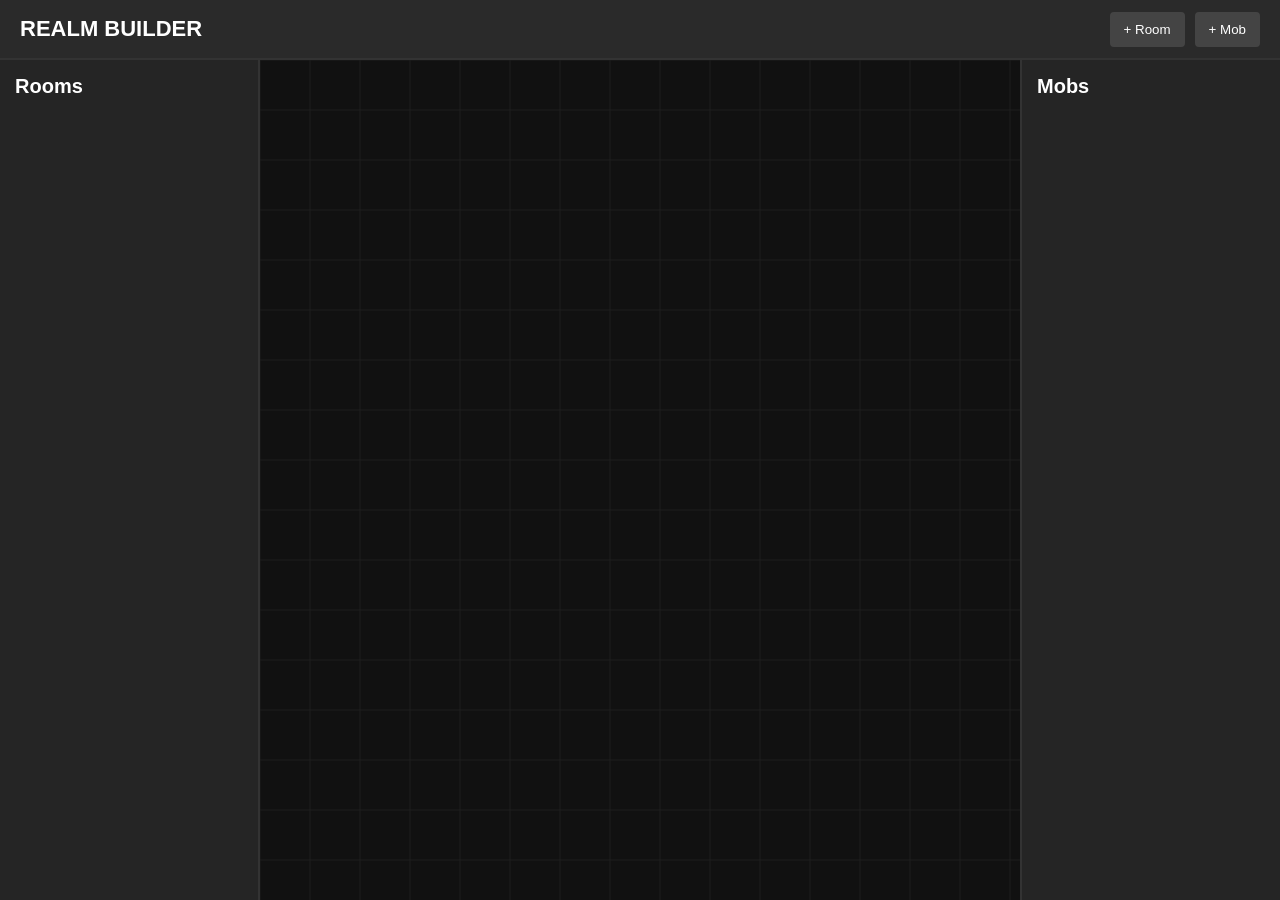
==== builder v4/static/index.html @ 51444fb3 "Builder professionale: layout definitivo, modal editor, sidebar rooms/mobs separate e region color s" ====
<!DOCTYPE html>
<html lang="it">

<head>

    <meta charset="UTF-8">

    <meta name="viewport"
          content="width=device-width, initial-scale=1.0">

    <title>Realm Builder</title>

    <link rel="stylesheet"
          href="style.css">

</head>

<body>

    <!-- ===================================== -->
    <!-- TOPBAR -->
    <!-- ===================================== -->

    <header id="topbar">

        <div class="logo">

            REALM BUILDER

        </div>

        <div class="toolbar">

            <button onclick="newRoom()">
                + Room
            </button>

            <button onclick="newMob()">
                + Mob
            </button>

        </div>

    </header>


    <!-- ===================================== -->
    <!-- MAIN LAYOUT -->
    <!-- ===================================== -->

    <div id="layout">


        <!-- ===================================== -->
        <!-- LEFT SIDEBAR -->
        <!-- ===================================== -->

        <aside id="leftSidebar">

            <div class="sidebarHeader">

                Rooms

            </div>

            <div id="rooms"></div>

        </aside>



        <!-- ===================================== -->
        <!-- WORKSPACE -->
        <!-- ===================================== -->

        <main id="workspace">

            <canvas id="mapCanvas"></canvas>

        </main>



        <!-- ===================================== -->
        <!-- RIGHT SIDEBAR -->
        <!-- ===================================== -->

        <aside id="rightSidebar">

            <div class="sidebarHeader">

                Mobs

            </div>

            <div id="mobs"></div>

        </aside>

    </div>


    <!-- ===================================== -->
    <!-- MODAL -->
    <!-- ===================================== -->

    <div id="modalOverlay">

        <div id="modalWindow">

            <div id="modalHeader">

                <div id="modalTitle">
                    Editor
                </div>

                <button onclick="closeModal()">
                    ✕
                </button>

            </div>

            <div id="modalBody">


                <!-- ROOM EDITOR -->

                <div id="roomEditor"
                     class="editorPanel">

                    <div class="editorGrid">

                        <div class="field">

                            <label>VNUM</label>

                            <input id="room_vnum">

                        </div>

                        <div class="field">

                            <label>Nome</label>

                            <input id="room_name">

                        </div>

                        <div class="field full">

                            <label>Descrizione</label>

                            <textarea id="room_description"></textarea>

                        </div>

                        <div class="field">

                            <label>Regione</label>

                            <input id="room_region">

                        </div>

                        <div class="field">

                            <label>X</label>

                            <input id="room_x"
                                   type="number">

                        </div>

                        <div class="field">

                            <label>Y</label>

                            <input id="room_y"
                                   type="number">

                        </div>

                    </div>

                    <div class="editorActions">

                        <button onclick="saveRoomForm()">
                            Salva Room
                        </button>

                    </div>

                </div>


                <!-- MOB EDITOR -->

                <div id="mobEditor"
                     class="editorPanel">

                    <div class="editorGrid">

                        <div class="field">

                            <label>VNUM</label>

                            <input id="mob_vnum">

                        </div>

                        <div class="field">

                            <label>Nome</label>

                            <input id="mob_name">

                        </div>

                        <div class="field full">

                            <label>Descrizione</label>

                            <textarea id="mob_description"></textarea>

                        </div>

                        <div class="field">

                            <label>HP</label>

                            <input id="mob_hp"
                                   type="number">

                        </div>

                        <div class="field">

                            <label>Damage</label>

                            <input id="mob_damage"
                                   type="number">

                        </div>

                        <div class="field">

                            <label>Defense</label>

                            <input id="mob_defense"
                                   type="number">

                        </div>

                    </div>

                    <div class="editorActions">

                        <button onclick="saveMobForm()">
                            Salva Mob
                        </button>

                    </div>

                </div>

            </div>

        </div>

    </div>


    <script src="app.js"></script>

</body>

</html>
---- builder v4/static/style.css ----
* {
    box-sizing: border-box;
}


body {
    margin: 0;
    background: #1e1e1e;
    color: white;
    font-family: Arial, sans-serif;
    overflow: hidden;
}


/* ===================================== */
/* TOPBAR */
/* ===================================== */

#topbar {
    height: 60px;
    background: #2a2a2a;
    border-bottom: 2px solid #333;
    display: flex;
    justify-content: space-between;
    align-items: center;
    padding: 0 20px;
}


.logo {
    font-size: 22px;
    font-weight: bold;
    color: #ffffff;
}


.toolbar {
    display: flex;
    gap: 10px;
}


button {
    background: #444;
    color: white;
    border: none;
    padding: 10px 14px;
    border-radius: 4px;
    cursor: pointer;
    transition: 0.15s;
}


    button:hover {
        background: #666;
    }


/* ===================================== */
/* LAYOUT */
/* ===================================== */

#layout {
    display: flex;
    height: calc(100vh - 60px);
}


/* ===================================== */
/* SIDEBARS */
/* ===================================== */

#leftSidebar,
#rightSidebar {
    width: 260px;
    background: #252525;
    overflow-y: auto;
    border-right: 2px solid #333;
    padding: 15px;
}


#rightSidebar {
    border-right: none;
    border-left: 2px solid #333;
}


.sidebarHeader {
    font-size: 20px;
    font-weight: bold;
    margin-bottom: 15px;
    color: #ffffff;
}


/* ===================================== */
/* ENTRIES */
/* ===================================== */

.entry {
    background: #363636;
    color: #f0f0f0;
    padding: 10px;
    margin-bottom: 8px;
    border-radius: 5px;
    cursor: pointer;
    font-size: 14px;
    transition: 0.15s;
}


    .entry:hover {
        background: #505050;
    }


/* ===================================== */
/* WORKSPACE */
/* ===================================== */

#workspace {
    flex: 1;
    background: #111;
    position: relative;
}


#mapCanvas {
    width: 100%;
    height: 100%;
    display: block;
}


/* ===================================== */
/* MODAL */
/* ===================================== */

#modalOverlay {
    position: fixed;
    inset: 0;
    background: rgba(0,0,0,0.65);
    display: none;
    justify-content: center;
    align-items: center;
    z-index: 999;
}


#modalWindow {
    width: 700px;
    max-width: 90vw;
    max-height: 90vh;
    background: #262626;
    border: 2px solid #444;
    border-radius: 8px;
    overflow: hidden;
    display: flex;
    flex-direction: column;
}


#modalHeader {
    background: #333;
    padding: 12px 16px;
    display: flex;
    justify-content: space-between;
    align-items: center;
}


#modalTitle {
    font-size: 18px;
    font-weight: bold;
}


#modalBody {
    padding: 20px;
    overflow-y: auto;
}


/* ===================================== */
/* EDITORS */
/* ===================================== */

.editorPanel {
    display: none;
    flex-direction: column;
    gap: 14px;
}


.editorGrid {
    display: grid;
    grid-template-columns: 1fr 1fr;
    gap: 14px;
}


.field {
    display: flex;
    flex-direction: column;
    gap: 6px;
}


    .field.full {
        grid-column: span 2;
    }


label {
    color: #cccccc;
    font-size: 13px;
}


input,
textarea {
    background: #111;
    color: white;
    border: 1px solid #444;
    padding: 10px;
    border-radius: 4px;
}


textarea {
    min-height: 140px;
    resize: vertical;
}


.editorActions {
    margin-top: 20px;
}
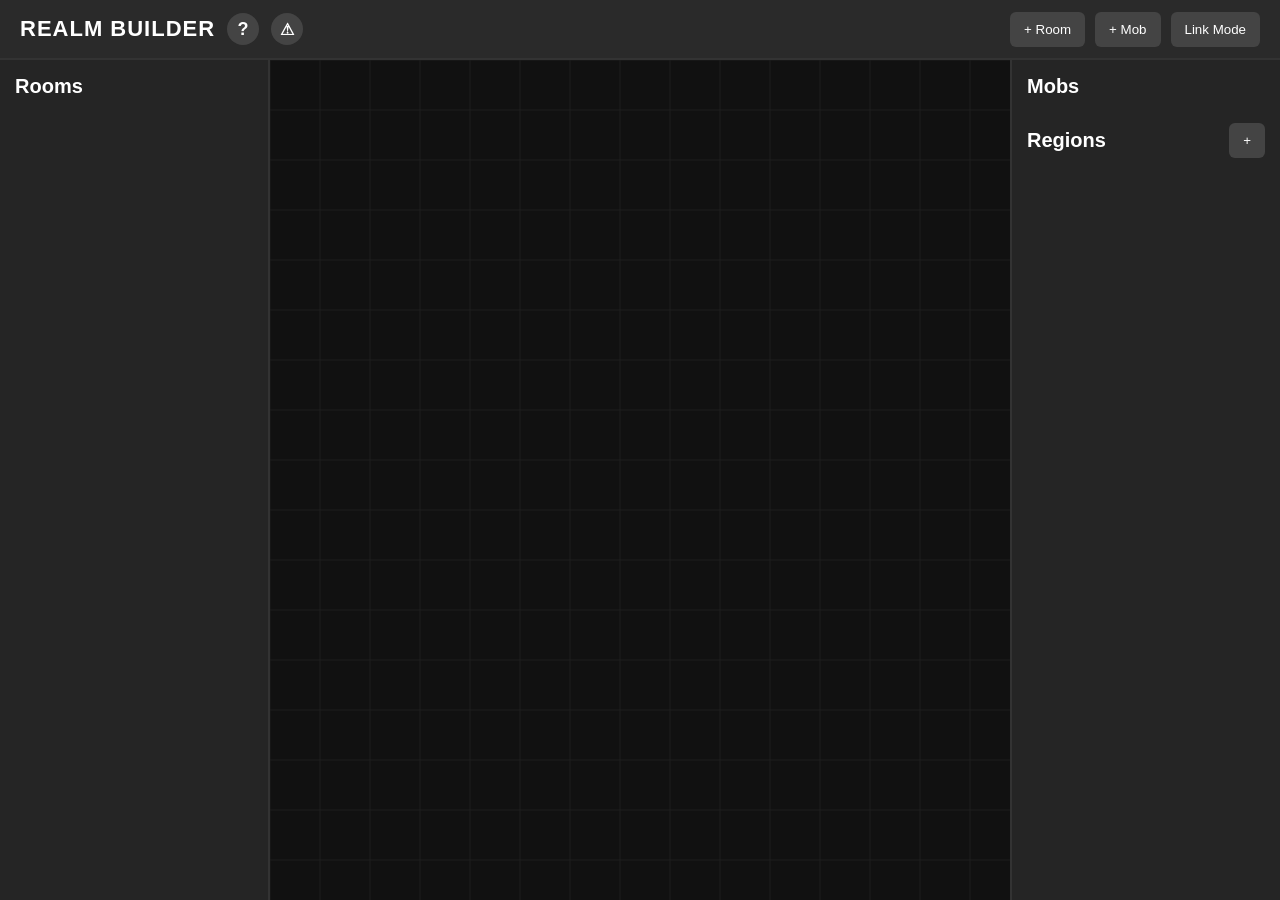
==== commit dfb0ab66: "Builder UX overhaul: validation, exits, help panel and room lifecycle" ====
--- a/builder v4/static/index.html
+++ b/builder v4/static/index.html
@@ -10,6 +10,8 @@
 
     <title>Realm Builder</title>
 
+    <link rel="icon" href="data:,">
+
     <link rel="stylesheet"
           href="style.css">
 
@@ -23,11 +25,31 @@
 
     <header id="topbar">
 
-        <div class="logo">
-
-            REALM BUILDER
+        <div class="logoBar">
+
+            <div class="logo">
+                REALM BUILDER
+            </div>
+
+            <!-- HELP -->
+
+            <button id="helpButton"
+                    onclick="openHelpModal()">
+                ?
+            </button>
+
+            <!-- VALIDATION -->
+
+            <button id="validationButton"
+                    onclick="openValidationModal()">
+                ⚠
+            </button>
 
         </div>
+
+
+
+        <!-- TOOLBAR -->
 
         <div class="toolbar">
 
@@ -39,9 +61,14 @@
                 + Mob
             </button>
 
+            <button onclick="toggleLinkMode()">
+                Link Mode
+            </button>
+
         </div>
 
     </header>
+
 
 
     <!-- ===================================== -->
@@ -58,9 +85,7 @@
         <aside id="leftSidebar">
 
             <div class="sidebarHeader">
-
                 Rooms
-
             </div>
 
             <div id="rooms"></div>
@@ -87,26 +112,48 @@
 
         <aside id="rightSidebar">
 
+            <!-- MOBS -->
+
             <div class="sidebarHeader">
-
                 Mobs
-
             </div>
 
             <div id="mobs"></div>
 
+
+
+            <!-- REGIONS -->
+
+            <div class="sidebarHeader regionHeader">
+
+                <span>Regions</span>
+
+                <button onclick="newRegion()">
+                    +
+                </button>
+
+            </div>
+
+            <div id="regions"></div>
+
         </aside>
 
     </div>
 
 
-    <!-- ===================================== -->
-    <!-- MODAL -->
+
+    <!-- ===================================== -->
+    <!-- MAIN MODAL -->
     <!-- ===================================== -->
 
     <div id="modalOverlay">
 
         <div id="modalWindow">
+
+
+            <!-- ===================================== -->
+            <!-- MODAL HEADER -->
+            <!-- ===================================== -->
 
             <div id="modalHeader">
 
@@ -120,16 +167,28 @@
 
             </div>
 
+
+
+            <!-- ===================================== -->
+            <!-- MODAL BODY -->
+            <!-- ===================================== -->
+
             <div id="modalBody">
 
 
+                <!-- ===================================== -->
                 <!-- ROOM EDITOR -->
+                <!-- ===================================== -->
 
                 <div id="roomEditor"
                      class="editorPanel">
 
+
+                    <!-- BASIC ROOM DATA -->
+
                     <div class="editorGrid">
 
+
                         <div class="field">
 
                             <label>VNUM</label>
@@ -138,6 +197,8 @@
 
                         </div>
 
+
+
                         <div class="field">
 
                             <label>Nome</label>
@@ -146,6 +207,8 @@
 
                         </div>
 
+
+
                         <div class="field full">
 
                             <label>Descrizione</label>
@@ -154,6 +217,8 @@
 
                         </div>
 
+
+
                         <div class="field">
 
                             <label>Regione</label>
@@ -161,6 +226,8 @@
                             <input id="room_region">
 
                         </div>
+
+
 
                         <div class="field">
 
@@ -171,6 +238,8 @@
 
                         </div>
 
+
+
                         <div class="field">
 
                             <label>Y</label>
@@ -182,24 +251,354 @@
 
                     </div>
 
-                    <div class="editorActions">
+
+
+                    <!-- ===================================== -->
+                    <!-- EXITS -->
+                    <!-- ===================================== -->
+
+                    <div class="exitEditor">
+
+                        <h3>Exits</h3>
+
+                        <div class="exitGrid">
+
+
+                            <!-- NORTH -->
+
+                            <div class="exitBlock">
+
+                                <h4>North</h4>
+
+                                <input id="exit_north_to"
+                                       placeholder="To Room">
+
+                                <div class="exitFlagsCompact">
+
+                                    <label>
+                                        <input type="checkbox"
+                                               id="exit_north_door">
+                                        Door
+                                    </label>
+
+                                    <label>
+                                        <input type="checkbox"
+                                               id="exit_north_locked">
+                                        Locked
+                                    </label>
+
+                                    <label>
+                                        <input type="checkbox"
+                                               id="exit_north_closed">
+                                        Closed
+                                    </label>
+
+                                    <label>
+                                        <input type="checkbox"
+                                               id="exit_north_secret">
+                                        Secret
+                                    </label>
+
+                                    <label>
+                                        <input type="checkbox"
+                                               id="exit_north_blocked">
+                                        Blocked
+                                    </label>
+
+                                </div>
+
+                                <input id="exit_north_key"
+                                       placeholder="Key ID">
+
+                            </div>
+
+
+
+                            <!-- SOUTH -->
+
+                            <div class="exitBlock">
+
+                                <h4>South</h4>
+
+                                <input id="exit_south_to"
+                                       placeholder="To Room">
+
+                                <div class="exitFlagsCompact">
+
+                                    <label>
+                                        <input type="checkbox"
+                                               id="exit_south_door">
+                                        Door
+                                    </label>
+
+                                    <label>
+                                        <input type="checkbox"
+                                               id="exit_south_locked">
+                                        Locked
+                                    </label>
+
+                                    <label>
+                                        <input type="checkbox"
+                                               id="exit_south_closed">
+                                        Closed
+                                    </label>
+
+                                    <label>
+                                        <input type="checkbox"
+                                               id="exit_south_secret">
+                                        Secret
+                                    </label>
+
+                                    <label>
+                                        <input type="checkbox"
+                                               id="exit_south_blocked">
+                                        Blocked
+                                    </label>
+
+                                </div>
+
+                                <input id="exit_south_key"
+                                       placeholder="Key ID">
+
+                            </div>
+
+
+
+                            <!-- EAST -->
+
+                            <div class="exitBlock">
+
+                                <h4>East</h4>
+
+                                <input id="exit_east_to"
+                                       placeholder="To Room">
+
+                                <div class="exitFlagsCompact">
+
+                                    <label>
+                                        <input type="checkbox"
+                                               id="exit_east_door">
+                                        Door
+                                    </label>
+
+                                    <label>
+                                        <input type="checkbox"
+                                               id="exit_east_locked">
+                                        Locked
+                                    </label>
+
+                                    <label>
+                                        <input type="checkbox"
+                                               id="exit_east_closed">
+                                        Closed
+                                    </label>
+
+                                    <label>
+                                        <input type="checkbox"
+                                               id="exit_east_secret">
+                                        Secret
+                                    </label>
+
+                                    <label>
+                                        <input type="checkbox"
+                                               id="exit_east_blocked">
+                                        Blocked
+                                    </label>
+
+                                </div>
+
+                                <input id="exit_east_key"
+                                       placeholder="Key ID">
+
+                            </div>
+
+
+
+                            <!-- WEST -->
+
+                            <div class="exitBlock">
+
+                                <h4>West</h4>
+
+                                <input id="exit_west_to"
+                                       placeholder="To Room">
+
+                                <div class="exitFlagsCompact">
+
+                                    <label>
+                                        <input type="checkbox"
+                                               id="exit_west_door">
+                                        Door
+                                    </label>
+
+                                    <label>
+                                        <input type="checkbox"
+                                               id="exit_west_locked">
+                                        Locked
+                                    </label>
+
+                                    <label>
+                                        <input type="checkbox"
+                                               id="exit_west_closed">
+                                        Closed
+                                    </label>
+
+                                    <label>
+                                        <input type="checkbox"
+                                               id="exit_west_secret">
+                                        Secret
+                                    </label>
+
+                                    <label>
+                                        <input type="checkbox"
+                                               id="exit_west_blocked">
+                                        Blocked
+                                    </label>
+
+                                </div>
+
+                                <input id="exit_west_key"
+                                       placeholder="Key ID">
+
+                            </div>
+
+
+
+                            <!-- UP -->
+
+                            <div class="exitBlock">
+
+                                <h4>Up</h4>
+
+                                <input id="exit_up_to"
+                                       placeholder="To Room">
+
+                                <div class="exitFlagsCompact">
+
+                                    <label>
+                                        <input type="checkbox"
+                                               id="exit_up_door">
+                                        Door
+                                    </label>
+
+                                    <label>
+                                        <input type="checkbox"
+                                               id="exit_up_locked">
+                                        Locked
+                                    </label>
+
+                                    <label>
+                                        <input type="checkbox"
+                                               id="exit_up_closed">
+                                        Closed
+                                    </label>
+
+                                    <label>
+                                        <input type="checkbox"
+                                               id="exit_up_secret">
+                                        Secret
+                                    </label>
+
+                                    <label>
+                                        <input type="checkbox"
+                                               id="exit_up_blocked">
+                                        Blocked
+                                    </label>
+
+                                </div>
+
+                                <input id="exit_up_key"
+                                       placeholder="Key ID">
+
+                            </div>
+
+
+
+                            <!-- DOWN -->
+
+                            <div class="exitBlock">
+
+                                <h4>Down</h4>
+
+                                <input id="exit_down_to"
+                                       placeholder="To Room">
+
+                                <div class="exitFlagsCompact">
+
+                                    <label>
+                                        <input type="checkbox"
+                                               id="exit_down_door">
+                                        Door
+                                    </label>
+
+                                    <label>
+                                        <input type="checkbox"
+                                               id="exit_down_locked">
+                                        Locked
+                                    </label>
+
+                                    <label>
+                                        <input type="checkbox"
+                                               id="exit_down_closed">
+                                        Closed
+                                    </label>
+
+                                    <label>
+                                        <input type="checkbox"
+                                               id="exit_down_secret">
+                                        Secret
+                                    </label>
+
+                                    <label>
+                                        <input type="checkbox"
+                                               id="exit_down_blocked">
+                                        Blocked
+                                    </label>
+
+                                </div>
+
+                                <input id="exit_down_key"
+                                       placeholder="Key ID">
+
+                            </div>
+
+                        </div>
+
+                    </div>
+
+
+
+                    <!-- ===================================== -->
+                    <!-- ROOM ACTIONS -->
+                    <!-- ===================================== -->
+
+                    <div class="editorActions roomActions">
 
                         <button onclick="saveRoomForm()">
                             Salva Room
                         </button>
 
+                        <button class="dangerButton"
+                                onclick="deleteCurrentRoom()">
+                            Elimina Room
+                        </button>
+
                     </div>
 
                 </div>
 
 
+
+                <!-- ===================================== -->
                 <!-- MOB EDITOR -->
+                <!-- ===================================== -->
 
                 <div id="mobEditor"
                      class="editorPanel">
 
                     <div class="editorGrid">
 
+
                         <div class="field">
 
                             <label>VNUM</label>
@@ -208,6 +607,8 @@
 
                         </div>
 
+
+
                         <div class="field">
 
                             <label>Nome</label>
@@ -216,6 +617,8 @@
 
                         </div>
 
+
+
                         <div class="field full">
 
                             <label>Descrizione</label>
@@ -223,6 +626,8 @@
                             <textarea id="mob_description"></textarea>
 
                         </div>
+
+
 
                         <div class="field">
 
@@ -233,6 +638,8 @@
 
                         </div>
 
+
+
                         <div class="field">
 
                             <label>Damage</label>
@@ -242,6 +649,8 @@
 
                         </div>
 
+
+
                         <div class="field">
 
                             <label>Defense</label>
@@ -252,6 +661,8 @@
                         </div>
 
                     </div>
+
+
 
                     <div class="editorActions">
 
@@ -270,6 +681,129 @@
     </div>
 
 
+
+    <!-- ===================================== -->
+    <!-- HELP MODAL -->
+    <!-- ===================================== -->
+
+    <div id="helpOverlay">
+
+        <div id="helpWindow">
+
+            <div id="helpHeader">
+
+                <h2>Realm Builder Help</h2>
+
+                <button onclick="closeHelpModal()">
+                    ✕
+                </button>
+
+            </div>
+
+
+            <div id="helpContent">
+
+                <h3>Basic Controls</h3>
+
+                <ul>
+
+                    <li>
+                        Left Click Room → Open editor
+                    </li>
+
+                    <li>
+                        Drag Room → Move room
+                    </li>
+
+                    <li>
+                        Drag Empty Space → Move map
+                    </li>
+
+                    <li>
+                        ALT + Click Exit → Delete exit
+                    </li>
+
+                </ul>
+
+
+
+                <h3>Link Mode</h3>
+
+                <ul>
+
+                    <li>
+                        Activate "Link Mode"
+                    </li>
+
+                    <li>
+                        Click first room
+                    </li>
+
+                    <li>
+                        Click second room
+                    </li>
+
+                    <li>
+                        Exit is created automatically
+                    </li>
+
+                </ul>
+
+
+
+                <h3>Exit Colors</h3>
+
+                <ul>
+
+                    <li>
+                        Gray → Normal Exit
+                    </li>
+
+                    <li>
+                        Red → Locked Exit
+                    </li>
+
+                    <li>
+                        Dashed → Secret Exit
+                    </li>
+
+                </ul>
+
+            </div>
+
+        </div>
+
+    </div>
+
+
+
+    <!-- ===================================== -->
+    <!-- VALIDATION MODAL -->
+    <!-- ===================================== -->
+
+    <div id="validationOverlay">
+
+        <div id="validationWindow">
+
+            <div id="validationHeader">
+
+                <h2>Validation Panel</h2>
+
+                <button onclick="closeValidationModal()">
+                    ✕
+                </button>
+
+            </div>
+
+            <div id="validationContent">
+
+            </div>
+
+        </div>
+
+    </div>
+
+
     <script src="app.js"></script>
 
 </body>
--- a/builder v4/static/style.css
+++ b/builder v4/static/style.css
@@ -2,6 +2,10 @@
     box-sizing: border-box;
 }
 
+
+/* ===================================== */
+/* BODY */
+/* ===================================== */
 
 body {
     margin: 0;
@@ -27,10 +31,17 @@
 }
 
 
+.logoBar {
+    display: flex;
+    align-items: center;
+    gap: 12px;
+}
+
+
 .logo {
     font-size: 22px;
     font-weight: bold;
-    color: #ffffff;
+    letter-spacing: 1px;
 }
 
 
@@ -39,15 +50,19 @@
     gap: 10px;
 }
 
+
+/* ===================================== */
+/* BUTTONS */
+/* ===================================== */
 
 button {
     background: #444;
     color: white;
     border: none;
     padding: 10px 14px;
-    border-radius: 4px;
+    border-radius: 6px;
     cursor: pointer;
-    transition: 0.15s;
+    transition: background 0.15s, transform 0.12s;
 }
 
 
@@ -56,8 +71,28 @@
     }
 
 
-/* ===================================== */
-/* LAYOUT */
+    button:active {
+        transform: scale(0.97);
+    }
+
+
+    button.active {
+        background: #0088cc;
+    }
+
+
+#helpButton {
+    width: 32px;
+    height: 32px;
+    border-radius: 50%;
+    padding: 0;
+    font-size: 18px;
+    font-weight: bold;
+}
+
+
+/* ===================================== */
+/* MAIN LAYOUT */
 /* ===================================== */
 
 #layout {
@@ -72,16 +107,19 @@
 
 #leftSidebar,
 #rightSidebar {
-    width: 260px;
+    width: 270px;
     background: #252525;
     overflow-y: auto;
+    padding: 15px;
+}
+
+
+#leftSidebar {
     border-right: 2px solid #333;
-    padding: 15px;
 }
 
 
 #rightSidebar {
-    border-right: none;
     border-left: 2px solid #333;
 }
 
@@ -90,29 +128,69 @@
     font-size: 20px;
     font-weight: bold;
     margin-bottom: 15px;
-    color: #ffffff;
-}
-
-
-/* ===================================== */
-/* ENTRIES */
+}
+
+
+.regionHeader {
+    margin-top: 25px;
+    display: flex;
+    justify-content: space-between;
+    align-items: center;
+}
+
+
+/* ===================================== */
+/* ROOM / MOB ENTRIES */
 /* ===================================== */
 
 .entry {
     background: #363636;
     color: #f0f0f0;
-    padding: 10px;
+    padding: 10px 12px;
     margin-bottom: 8px;
-    border-radius: 5px;
+    border-radius: 6px;
     cursor: pointer;
-    font-size: 14px;
-    transition: 0.15s;
+    transition: background 0.15s, border 0.15s;
 }
 
 
     .entry:hover {
         background: #505050;
     }
+
+
+    .entry.selected {
+        background: #0066aa;
+        border: 1px solid #00d0ff;
+    }
+
+
+/* ===================================== */
+/* REGIONS */
+/* ===================================== */
+
+#regions {
+    margin-top: 20px;
+}
+
+
+.regionEntry {
+    display: flex;
+    align-items: center;
+    gap: 10px;
+    background: #2d2d2d;
+    padding: 8px 10px;
+    border-radius: 6px;
+    margin-bottom: 8px;
+}
+
+
+.regionColor {
+    width: 18px;
+    height: 18px;
+    border-radius: 4px;
+    border: 1px solid #000;
+}
 
 
 /* ===================================== */
@@ -123,6 +201,7 @@
     flex: 1;
     background: #111;
     position: relative;
+    overflow: hidden;
 }
 
 
@@ -130,17 +209,24 @@
     width: 100%;
     height: 100%;
     display: block;
-}
-
-
-/* ===================================== */
-/* MODAL */
-/* ===================================== */
-
-#modalOverlay {
+    cursor: grab;
+}
+
+
+body.linking #mapCanvas {
+    cursor: crosshair;
+}
+
+
+/* ===================================== */
+/* MODALS */
+/* ===================================== */
+
+#modalOverlay,
+#helpOverlay {
     position: fixed;
     inset: 0;
-    background: rgba(0,0,0,0.65);
+    background: rgba(0,0,0,0.7);
     display: none;
     justify-content: center;
     align-items: center;
@@ -148,22 +234,48 @@
 }
 
 
+/* ===================================== */
+/* MAIN WINDOW */
+/* ===================================== */
+
 #modalWindow {
+    width: 980px;
+    max-width: 95vw;
+    max-height: 95vh;
+    background: #262626;
+    border: 2px solid #444;
+    border-radius: 10px;
+    overflow: hidden;
+    display: flex;
+    flex-direction: column;
+    animation: popupFade 0.15s ease;
+}
+
+
+/* ===================================== */
+/* HELP WINDOW */
+/* ===================================== */
+
+#helpWindow {
     width: 700px;
     max-width: 90vw;
     max-height: 90vh;
+    overflow-y: auto;
     background: #262626;
     border: 2px solid #444;
-    border-radius: 8px;
-    overflow: hidden;
-    display: flex;
-    flex-direction: column;
-}
-
-
-#modalHeader {
+    border-radius: 10px;
+    animation: popupFade 0.15s ease;
+}
+
+
+/* ===================================== */
+/* MODAL HEADERS */
+/* ===================================== */
+
+#modalHeader,
+#helpHeader {
     background: #333;
-    padding: 12px 16px;
+    padding: 14px 18px;
     display: flex;
     justify-content: space-between;
     align-items: center;
@@ -171,15 +283,31 @@
 
 
 #modalTitle {
-    font-size: 18px;
+    font-size: 20px;
     font-weight: bold;
 }
 
 
-#modalBody {
+/* ===================================== */
+/* MODAL CONTENT */
+/* ===================================== */
+
+#modalBody,
+#helpContent {
     padding: 20px;
     overflow-y: auto;
 }
+
+
+#helpContent {
+    line-height: 1.7;
+}
+
+
+    #helpContent h3 {
+        margin-top: 24px;
+        color: #00d0ff;
+    }
 
 
 /* ===================================== */
@@ -189,16 +317,20 @@
 .editorPanel {
     display: none;
     flex-direction: column;
-    gap: 14px;
+    gap: 18px;
 }
 
 
 .editorGrid {
     display: grid;
     grid-template-columns: 1fr 1fr;
-    gap: 14px;
-}
-
+    gap: 16px;
+}
+
+
+/* ===================================== */
+/* FORM FIELDS */
+/* ===================================== */
 
 .field {
     display: flex;
@@ -218,14 +350,28 @@
 }
 
 
+/* ===================================== */
+/* INPUTS */
+/* ===================================== */
+
 input,
 textarea {
+    width: 100%;
     background: #111;
     color: white;
     border: 1px solid #444;
-    padding: 10px;
-    border-radius: 4px;
-}
+    padding: 10px 12px;
+    border-radius: 5px;
+    transition: border-color 0.15s, box-shadow 0.15s;
+}
+
+
+    input:focus,
+    textarea:focus {
+        outline: none;
+        border-color: #00d0ff;
+        box-shadow: 0 0 6px rgba(0,208,255,0.35);
+    }
 
 
 textarea {
@@ -234,6 +380,266 @@
 }
 
 
+/* ===================================== */
+/* ACTIONS */
+/* ===================================== */
+
 .editorActions {
+    margin-top: 10px;
+}
+
+
+/* ===================================== */
+/* EXIT EDITOR */
+/* ===================================== */
+
+.exitEditor {
     margin-top: 20px;
-}
+    border-top: 1px solid #444;
+    padding-top: 20px;
+}
+
+
+    .exitEditor h3 {
+        margin-top: 0;
+        margin-bottom: 18px;
+        color: #00d0ff;
+    }
+
+
+/* ===================================== */
+/* EXIT GRID */
+/* ===================================== */
+
+.exitGrid {
+    display: grid;
+    grid-template-columns: 1fr 1fr;
+    gap: 18px;
+}
+
+
+/* ===================================== */
+/* EXIT BLOCK */
+/* ===================================== */
+
+.exitBlock {
+    background: #2b2b2b;
+    border: 1px solid #3a3a3a;
+    padding: 14px;
+    border-radius: 8px;
+    transition: border-color 0.15s, background 0.15s;
+}
+
+
+    .exitBlock:hover {
+        border-color: #00d0ff33;
+        background: #303030;
+    }
+
+
+    .exitBlock h4 {
+        margin-top: 0;
+        margin-bottom: 12px;
+        color: #00d0ff;
+        font-size: 16px;
+    }
+
+
+    .exitBlock input {
+        margin-top: 6px;
+    }
+
+
+/* ===================================== */
+/* EXIT FLAGS */
+/* ===================================== */
+
+.exitFlagsCompact {
+    display: grid;
+    grid-template-columns: 1fr 1fr;
+    gap: 8px 14px;
+    margin-top: 12px;
+    margin-bottom: 12px;
+}
+
+
+    .exitFlagsCompact label {
+        display: flex;
+        align-items: center;
+        justify-content: flex-start;
+        gap: 6px;
+        font-size: 12px;
+        color: #cccccc;
+        white-space: nowrap;
+        cursor: pointer;
+    }
+
+
+    .exitFlagsCompact input[type="checkbox"] {
+        margin: 0;
+        width: 14px;
+        height: 14px;
+        accent-color: #00d0ff;
+        cursor: pointer;
+    }
+
+
+/* ===================================== */
+/* SCROLLBAR */
+/* ===================================== */
+
+::-webkit-scrollbar {
+    width: 10px;
+    height: 10px;
+}
+
+
+::-webkit-scrollbar-track {
+    background: #1a1a1a;
+}
+
+
+::-webkit-scrollbar-thumb {
+    background: #555;
+    border-radius: 5px;
+}
+
+
+    ::-webkit-scrollbar-thumb:hover {
+        background: #777;
+    }
+
+
+/* ===================================== */
+/* POPUP ANIMATION */
+/* ===================================== */
+
+@keyframes popupFade {
+
+    from {
+        opacity: 0;
+        transform: translateY(10px) scale(0.98);
+    }
+
+    to {
+        opacity: 1;
+        transform: translateY(0) scale(1);
+    }
+}
+
+/* ===================================== */
+/* VALIDATION BUTTON */
+/* ===================================== */
+
+#validationButton {
+    width: 32px;
+    height: 32px;
+    border-radius: 50%;
+    padding: 0;
+    font-size: 16px;
+    font-weight: bold;
+}
+
+
+    /* ===================================== */
+    /* VALIDATION STATES */
+    /* ===================================== */
+
+    #validationButton.hasErrors {
+        background: #cc3333;
+    }
+
+
+/* ===================================== */
+/* VALIDATION MODAL */
+/* ===================================== */
+
+#validationOverlay {
+    position: fixed;
+    inset: 0;
+    background: rgba(0,0,0,0.7);
+    display: none;
+    justify-content: center;
+    align-items: center;
+    z-index: 2000;
+}
+
+
+#validationWindow {
+    width: 800px;
+    max-width: 90vw;
+    max-height: 90vh;
+    overflow-y: auto;
+    background: #262626;
+    border: 2px solid #444;
+    border-radius: 10px;
+    animation: popupFade 0.15s ease;
+}
+
+
+#validationHeader {
+    background: #333;
+    padding: 14px 18px;
+    display: flex;
+    justify-content: space-between;
+    align-items: center;
+}
+
+
+#validationContent {
+    padding: 20px;
+}
+
+
+.validationError {
+    background: #3a2020;
+    border-left: 4px solid #ff4444;
+    padding: 10px 14px;
+    margin-bottom: 10px;
+    border-radius: 6px;
+}
+
+
+.validationSuccess {
+    background: #203a24;
+    border-left: 4px solid #44ff88;
+    padding: 10px 14px;
+    border-radius: 6px;
+}
+
+/* ===================================== */
+/* CLICKABLE VALIDATION */
+/* ===================================== */
+
+.validationError {
+    cursor: pointer;
+    transition: background 0.15s, border-color 0.15s;
+}
+
+    .validationError:hover {
+        background: #522828;
+        border-left-color: #ff7777;
+    }
+
+/* ===================================== */
+/* ROOM ACTIONS */
+/* ===================================== */
+
+.roomActions {
+    display: flex;
+    justify-content: space-between;
+    align-items: center;
+}
+
+
+/* ===================================== */
+/* DANGER BUTTON */
+/* ===================================== */
+
+.dangerButton {
+    background: #992222;
+}
+
+    .dangerButton:hover {
+        background: #bb3333;
+    }
